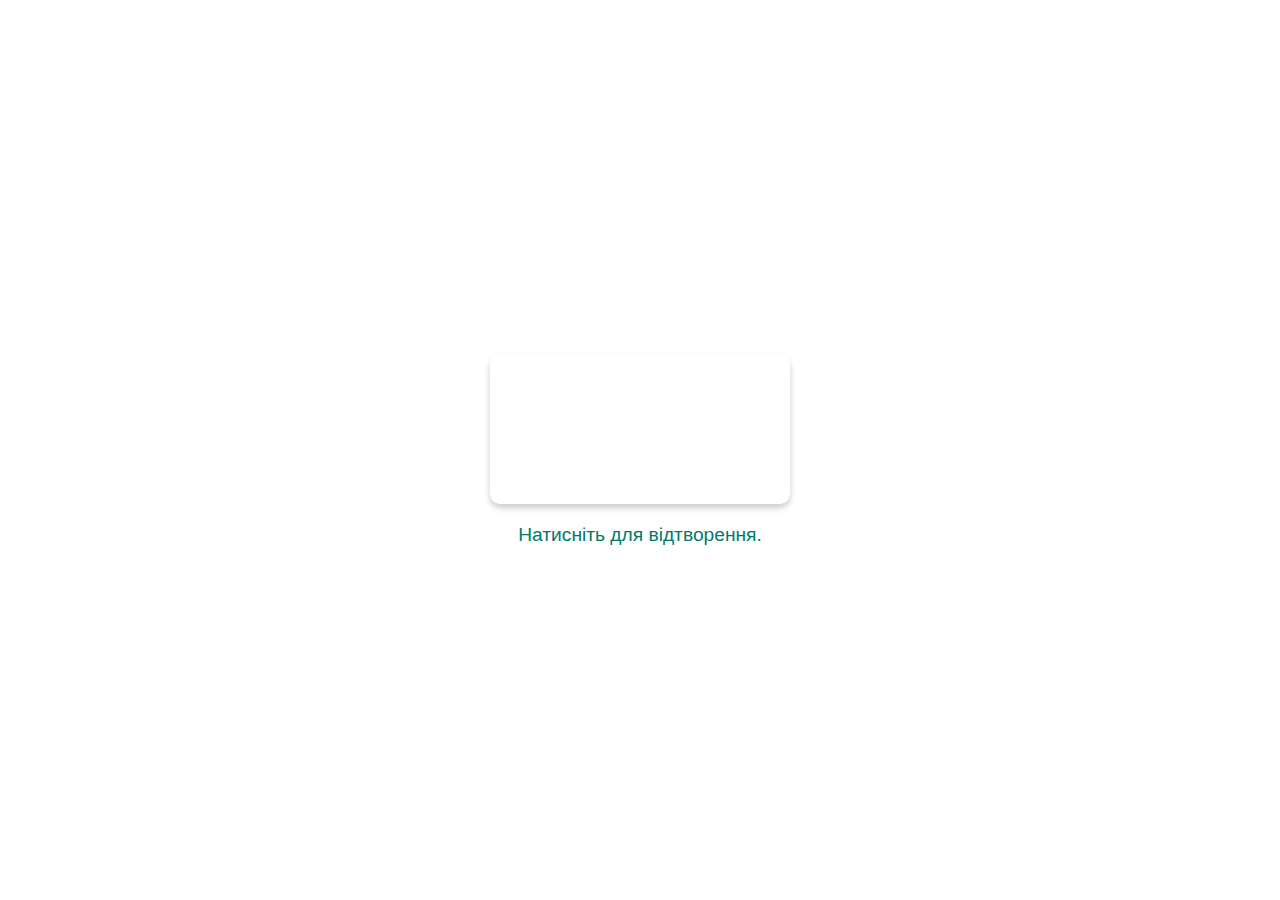
==== templates/index.html @ 022531d7 "Add files via upload" ====
<!DOCTYPE html>
<html lang="uk">
<head>
    <meta charset="UTF-8">
    <meta name="viewport" content="width=device-width, initial-scale=1.0">
    <title>Новий рік</title>
    <style>
        body {
            margin: 0;
            padding: 0;
            background-color: #ffffff;
            display: flex;
            flex-direction: column;
            align-items: center;
            justify-content: center;
            min-height: 100vh;
            font-family: Arial, sans-serif;
            text-align: center;
        }

        video {
            max-width: 100%;
            height: auto;
            border-radius: 10px;
            box-shadow: 0 4px 6px rgba(0, 0, 0, 0.2);
        }

        #status {
            margin-top: 20px;
            font-size: 1.2em;
            color: #00796b;
        }

        #rooms-info {
            display: none;
            margin-top: 20px;
        }

        .room {
            font-size: 1.2em;
            margin: 10px 0;
            color: #00796b;
        }

        .error {
            color: red;
        }
    </style>
</head>
<body>
    <video id="intro-video" autoplay playsinline>
        <source src="/static/videos/intro.mp4" type="video/mp4">
        Ваш браузер не підтримує відео.
    </video>
    <div id="status">
        Завантаження відео...
    </div>
    <div id="rooms-info">
        <!-- Динамічно оновлюється через JavaScript -->
    </div>
    <script src="/static/js/script.js"></script>
</body>
</html>
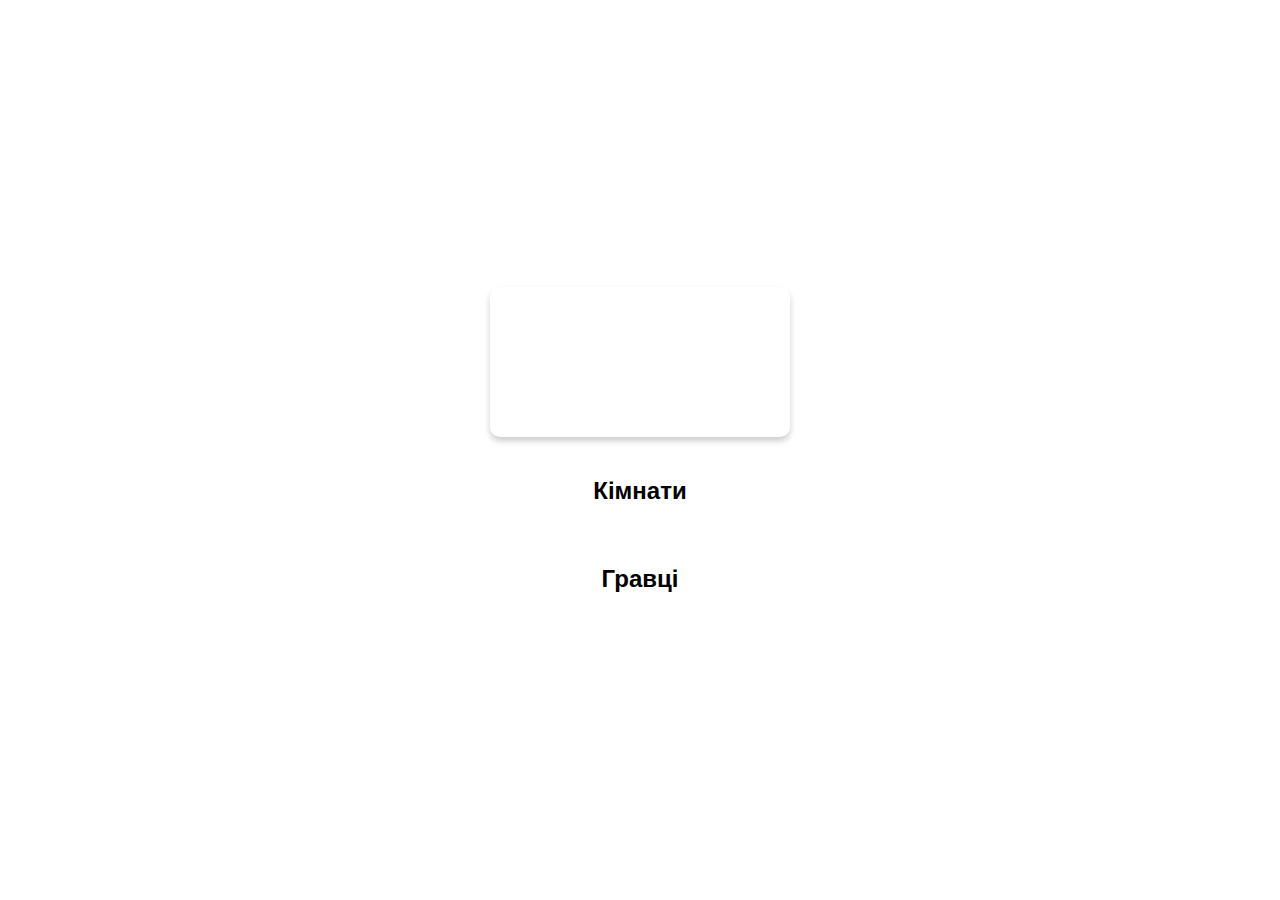
==== commit a231ead0: "Add files via upload" ====
--- a/templates/index.html
+++ b/templates/index.html
@@ -25,38 +25,30 @@
             box-shadow: 0 4px 6px rgba(0, 0, 0, 0.2);
         }
 
-        #status {
-            margin-top: 20px;
-            font-size: 1.2em;
-            color: #00796b;
-        }
-
-        #rooms-info {
-            display: none;
+        #rooms-info, #users-info {
             margin-top: 20px;
         }
 
-        .room {
+        .room, .user {
             font-size: 1.2em;
             margin: 10px 0;
-            color: #00796b;
-        }
-
-        .error {
-            color: red;
         }
     </style>
 </head>
 <body>
     <video id="intro-video" autoplay playsinline>
         <source src="/static/videos/intro.mp4" type="video/mp4">
-        Ваш браузер не підтримує відео.
+        <div id="status">
+            Ваш браузер не підтримує відео.
+        </div>
     </video>
-    <div id="status">
-        Завантаження відео...
+    <div id="rooms-info">
+        <h2>Кімнати</h2>
+        <div id="rooms"></div>
     </div>
-    <div id="rooms-info">
-        <!-- Динамічно оновлюється через JavaScript -->
+    <div id="users-info">
+        <h2>Гравці</h2>
+        <div id="users"></div>
     </div>
     <script src="/static/js/script.js"></script>
 </body>
